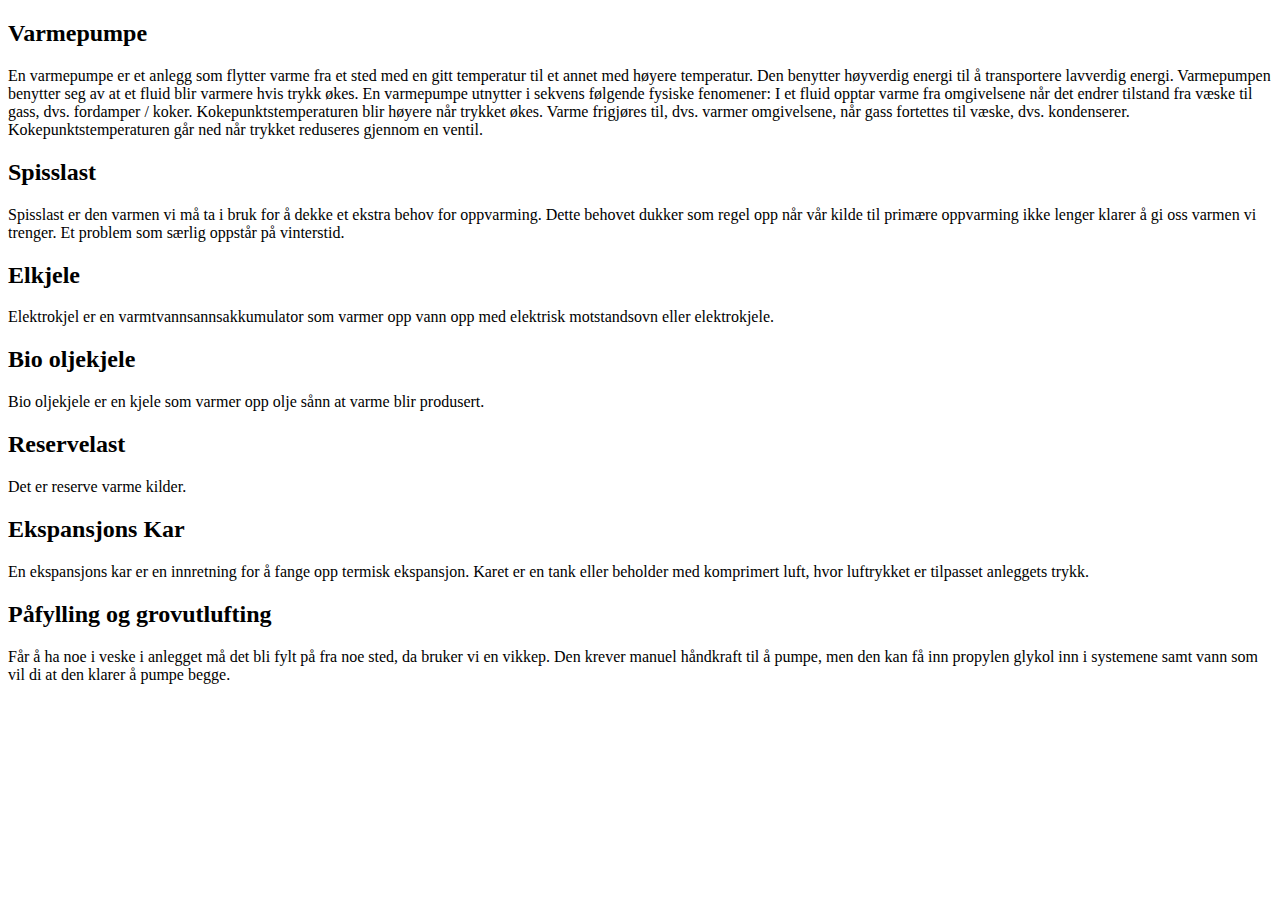
==== Byggdrift.html @ de8a20d8 "Add files via upload" ====
<!DOCTYPE html>
<html>
<head>
<title>Byggdrift</title>
</head>
<body>

<h2>Varmepumpe</h2>

<p>

En varmepumpe er et anlegg som flytter varme fra et sted med en gitt temperatur til et annet med høyere temperatur. Den benytter høyverdig energi til å transportere lavverdig energi. Varmepumpen benytter seg av at et fluid blir varmere hvis trykk økes.

En varmepumpe utnytter i sekvens følgende fysiske fenomener:
I et fluid opptar varme fra omgivelsene når det endrer tilstand fra væske til gass, dvs. fordamper / koker.
Kokepunktstemperaturen blir høyere når trykket økes.
Varme frigjøres til, dvs. varmer omgivelsene, når gass fortettes til væske, dvs. kondenserer.
Kokepunktstemperaturen går ned når trykket reduseres gjennom en ventil.

</p>


<h2>Spisslast</h2>

<p>Spisslast er den varmen vi må ta i bruk for å dekke et ekstra behov for oppvarming. Dette behovet dukker som regel opp når vår kilde til primære oppvarming ikke lenger klarer å gi oss varmen vi trenger. Et problem som særlig oppstår på vinterstid.</p>

<h2>Elkjele</h2>

<p>Elektrokjel er en varmtvannsannsakkumulator som varmer opp vann opp med elektrisk motstandsovn eller elektrokjele.</p>

<h2>Bio oljekjele</h2>

<p>Bio oljekjele er en kjele som varmer opp olje sånn at varme blir produsert.</p>

<h2>Reservelast</h2>

<p>Det er reserve varme kilder.</p>

<h2>Ekspansjons Kar</h2>

<p>En ekspansjons kar er en innretning for å fange opp termisk ekspansjon. Karet er en tank eller beholder med komprimert luft, hvor luftrykket er tilpasset anleggets trykk.</p>

<h2>Påfylling og grovutlufting</h2>

<p>Får å ha noe i veske i anlegget må det bli fylt på fra noe sted, da bruker vi en vikkep. Den krever manuel håndkraft til å pumpe, men den kan få inn propylen glykol inn i systemene samt vann som vil di at den klarer å pumpe begge.</p>
</body>
</html>
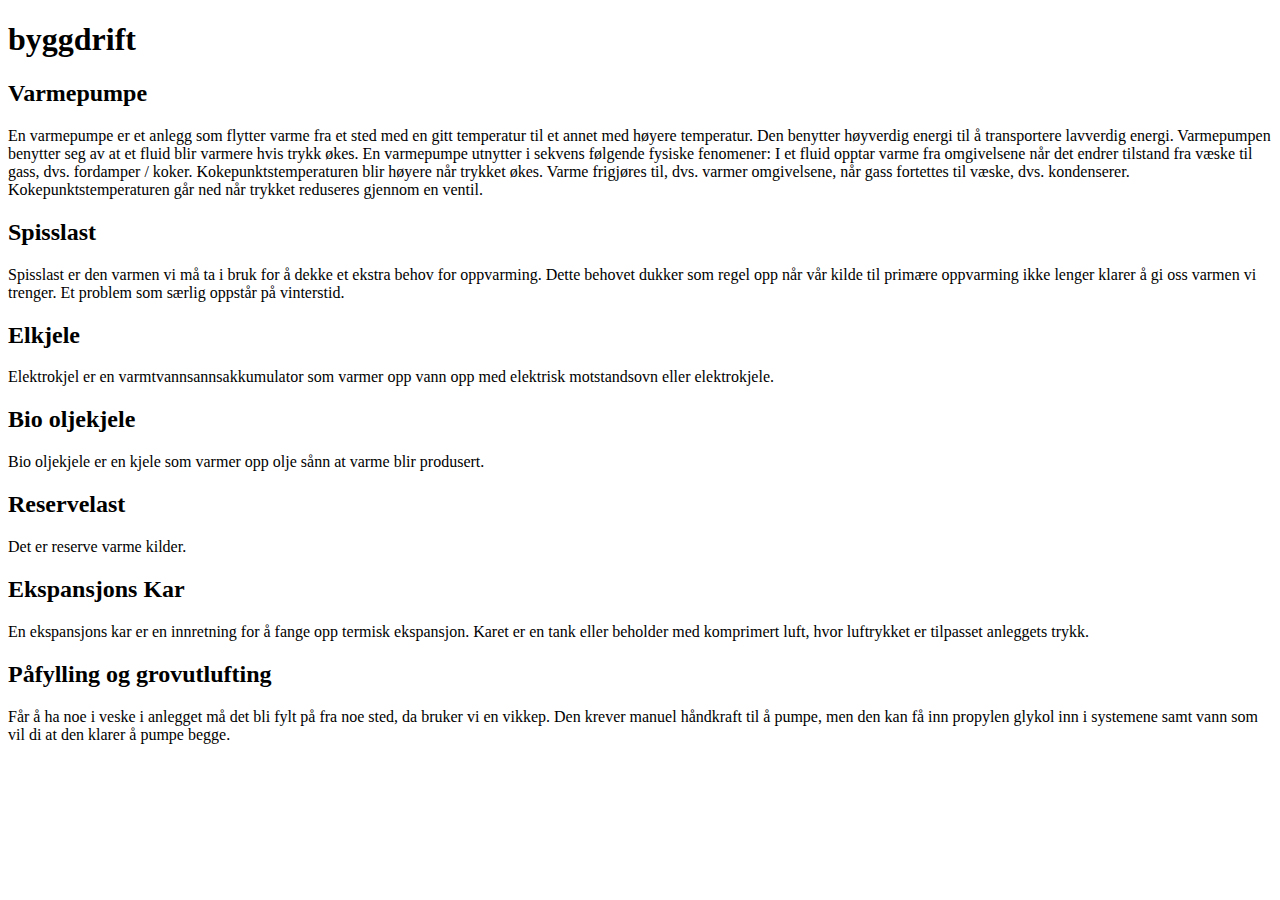
==== commit adbd7653: "added header" ====
--- a/Byggdrift.html
+++ b/Byggdrift.html
@@ -4,6 +4,8 @@
 <title>Byggdrift</title>
 </head>
 <body>
+
+<h1>byggdrift</h1>
 
 <h2>Varmepumpe</h2>
 
